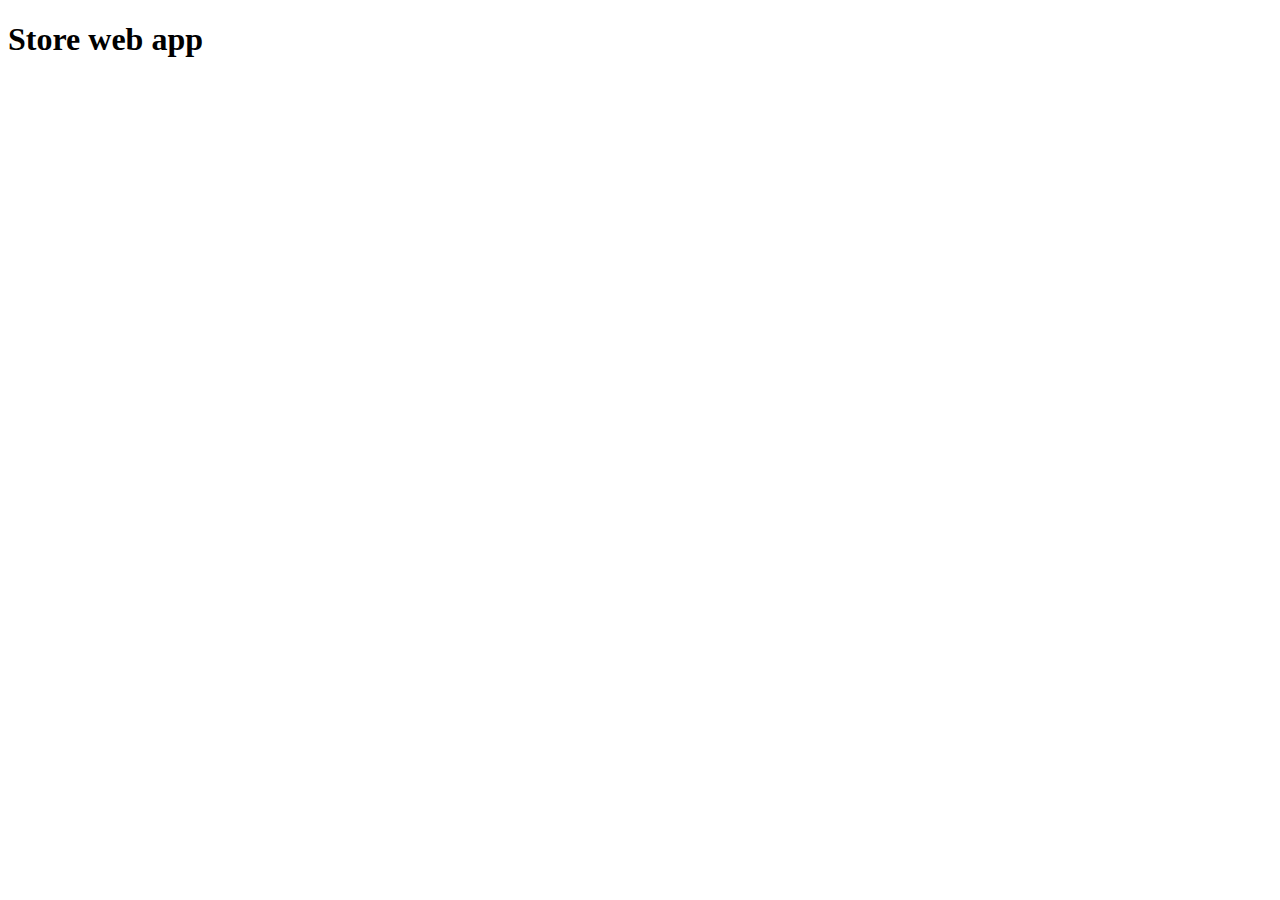
==== StoreWebApp/web/storeForm.html @ 68a5eaed "init-files-02" ====
<!DOCTYPE html>
<!--
To change this license header, choose License Headers in Project Properties.
To change this template file, choose Tools | Templates
and open the template in the editor.
-->
<html>
    <head>
        <title>Store Form</title>
        <meta charset="UTF-8">
        <meta name="viewport" content="width=device-width, initial-scale=1.0">
    </head>
    <body>
        <h1>Store web app</h1>
        <br>
    </body>
</html>
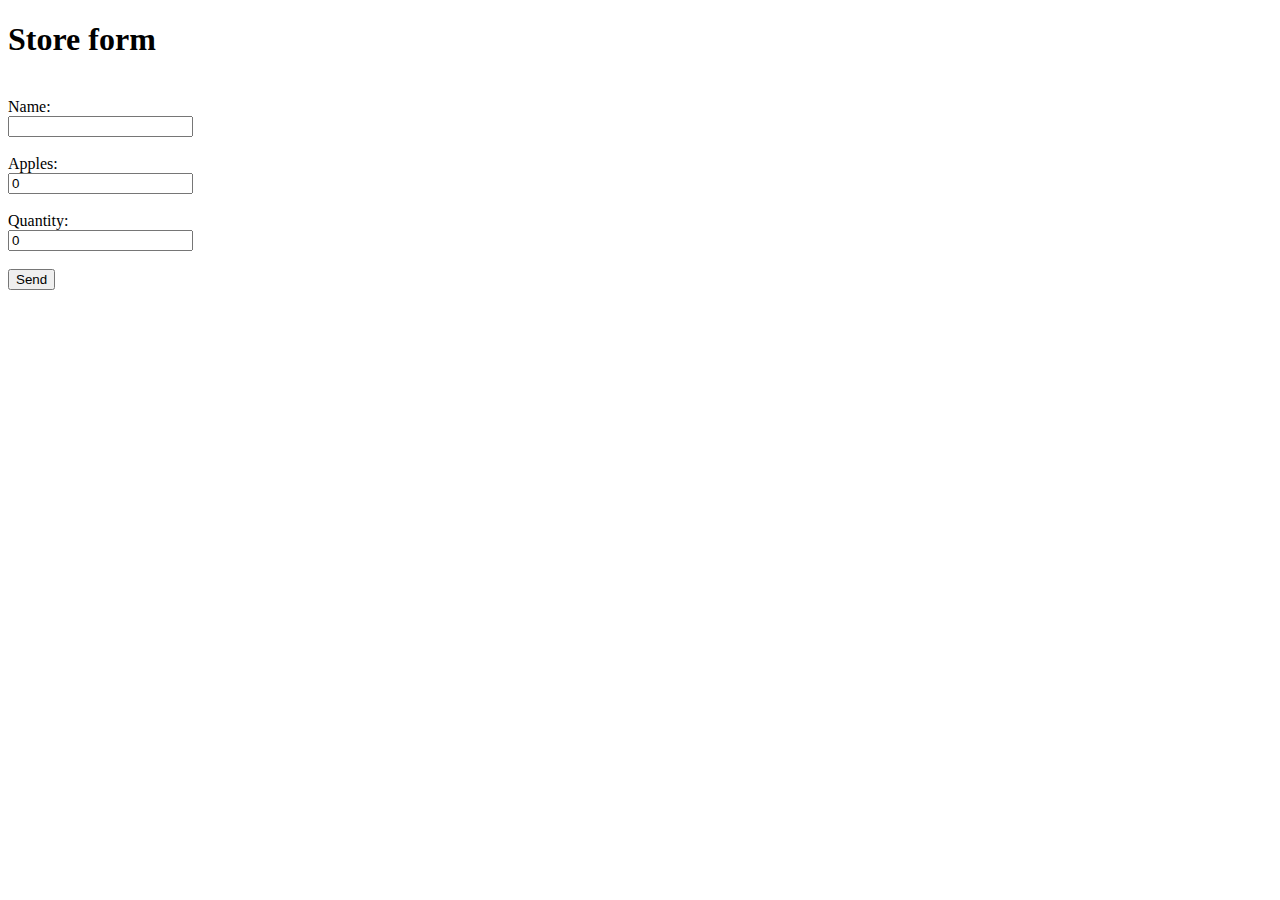
==== commit 26528760: "backend" ====
--- a/StoreWebApp/web/storeForm.html
+++ b/StoreWebApp/web/storeForm.html
@@ -11,7 +11,27 @@
         <meta name="viewport" content="width=device-width, initial-scale=1.0">
     </head>
     <body>
-        <h1>Store web app</h1>
+        <h1>Store form</h1>
         <br>
+        
+        <form id="storeForm" name="storeForm" action="" method="get">
+            <label>Name: </label>
+            <br>
+            <input type="text" id="name" name="name"/>
+            <br><br>
+            
+            <label>Apples: </label>
+            <br>
+            <input type="number" id="price" name="price" value="0" />
+            <br><br>
+            
+           <label>Quantity: </label>
+            <br>
+            <input type="number" id="quantity" name="quantity" value="0"/>
+            <br><br>
+            
+            <input type="submit" id="mysubmit" name="mysubmit" value="Send" />
+            
+        </form>
     </body>
 </html>
